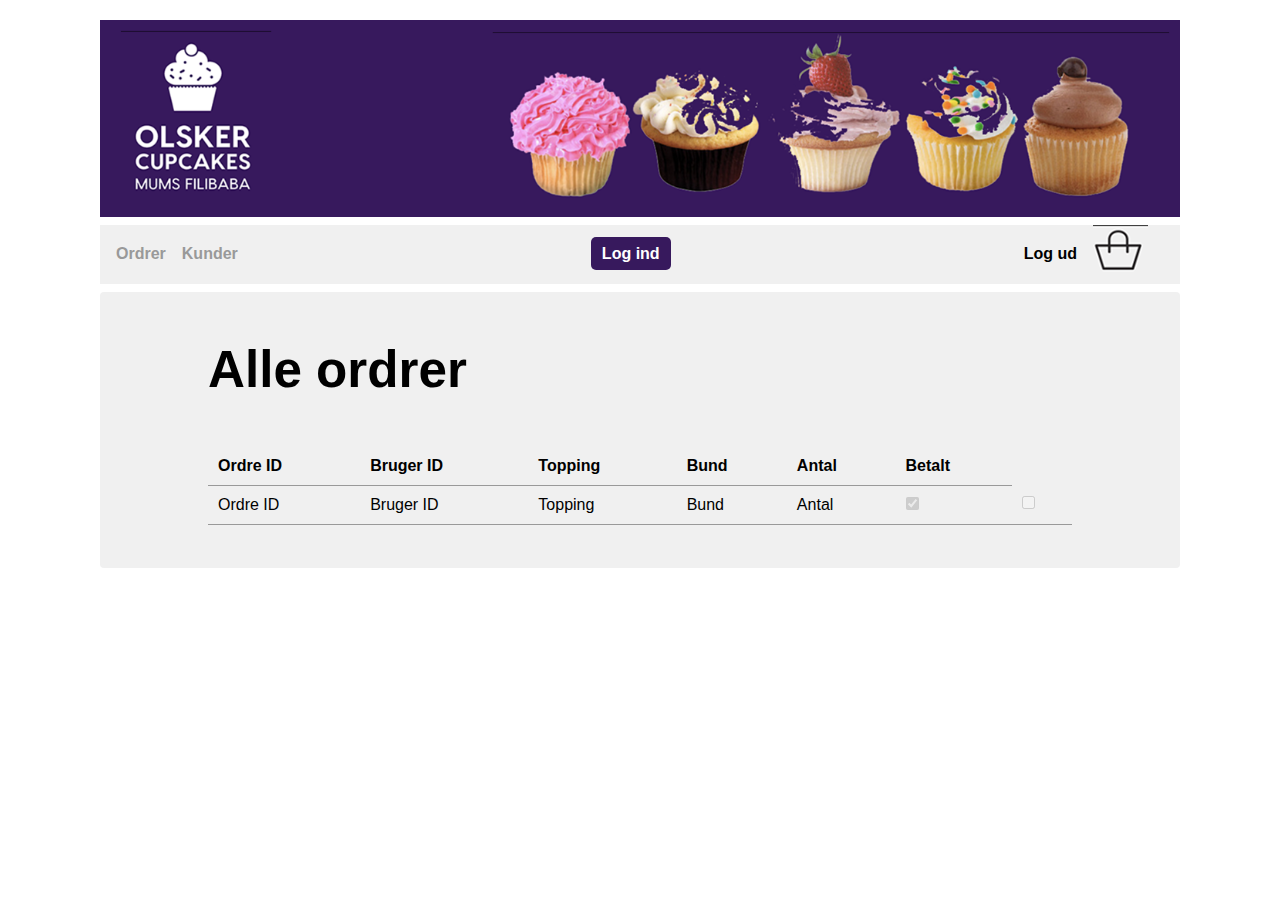
==== src/main/resources/templates/admin.html @ e1f92b06 "Added order page for admins to view all orders." ====
<!DOCTYPE html>
<html xmlns="http://www.w3.org/1999/xhtml" xmlns:th="http://www.thymeleaf.org">
<title>Olskers Cupcakes</title>
<meta charset="UTF-8">
<meta name="viewport" content="width=device-width, initial-scale=1.0">
<link href="../public/css/styles.css" th:href="@{/public/css/styles.css}" rel="stylesheet"/>
<script src="../public/js/scripts.js" th:href="@{/public/js/scripts.js}" rel="stylesheet"></script>
</head>
<body>
<div class="wrapper">
    <a th:href="@{/}" id="header-banner" class="desktop">
        <div></div>
    </a>

    <div class="mobile" id="header-banner-mobile">
        <img src="../public/images/logo.png" alt="Cupcake logo">
        <div>
            <h1 class="banner">Olskers cupcakes</h1>
            <h2 class="banner">Mums filibaba</h2>
        </div>
    </div>

    <nav>
        <ul>
            <li class="mobile topnav" id="burger-menu">
                <button class="burger-menu-button" onclick="expandMenu()">
                    <img id="menu-button" src="../public/images/burger_menu.svg" alt="Menu button">
                    <img id="dropdown-button" class="show" src="../public/images/dropdown_button.svg" alt="Menu button">
                </button>
            </li>

            <div id="myLinks">
                <a href="#orders">Ordrer</a>
                <a href="#customers">Kunder</a>
            </div>
            <li class="menu-item desktop"><a href="#orders">Ordrer</a></li>
            <li class="menu-item desktop"><a href="#customers">Kunder</a></li>
            <li class="right-align-nav" th:if="${email == null}">
                <a th:href="@{/login}" id="log-in-button">Log ind</a>
            </li>
            <li class="right-align-nav" th:if="${email != null}">
                <span th:text="${email}"></span>
                <a th:href="@{/logout}">Log ud</a>
            </li>
            <li><a href=""><img id="basket" src="../public/images/basket.png"></a></li>
        </ul>
    </nav>

    <div id="main-content">
        <h1>Alle ordrer</h1>
        <table>
            <thead>
            <tr>
                <th>Ordre ID</th>
                <th>Bruger ID</th>
                <th>Topping</th>
                <th>Bund</th>
                <th>Antal</th>
                <th>Betalt</th>
            </tr>
            </thead>
            <tbody>
            <tr th:each="order : ${orders}">
                <td th:text="${order.id}">Ordre ID</td>
                <td th:text="${order.userId}">Bruger ID</td>
                <td th:text="${order.topping}">Topping</td>
                <td th:text="${order.bottom}">Bund</td>
                <td th:text="${order.amount}">Antal</td>
                <td th:if="${order.isProcessed}">
                    <label for="checked"></label>
                    <input type="checkbox" id="checked" checked disabled>
                </td>
                <td th:if="not ${order.isProcessed}">
                    <label for="unchecked"></label>
                    <input type="checkbox" id="unchecked" disabled>
                </td>
            </tr>
            </tbody>
        </table>
    </div>
</div>
<footer></footer>
</body>
</html>
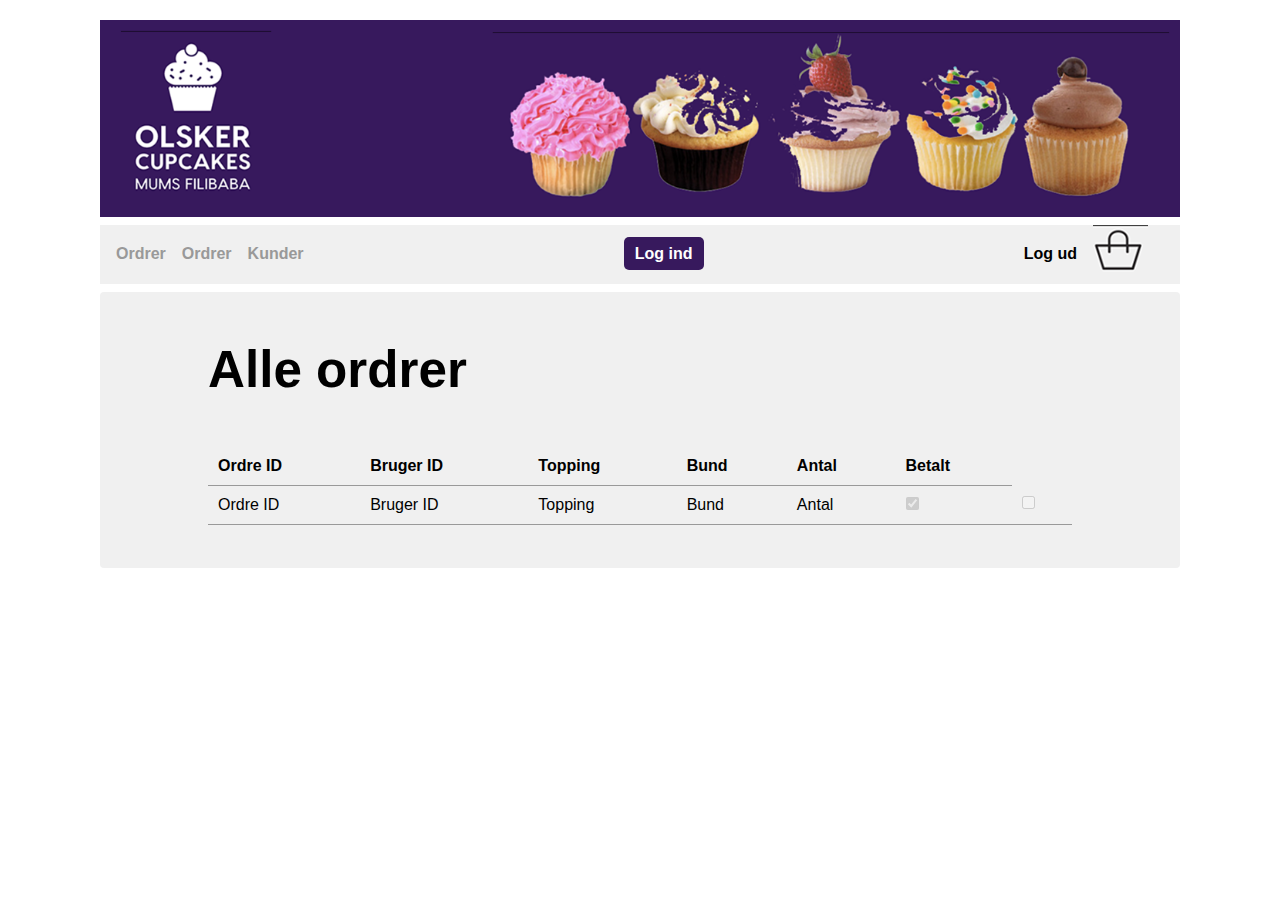
==== commit 35331c3d: "Added admin customer page." ====
--- a/src/main/resources/templates/admin.html
+++ b/src/main/resources/templates/admin.html
@@ -30,11 +30,13 @@
             </li>
 
             <div id="myLinks">
-                <a href="#orders">Ordrer</a>
-                <a href="#customers">Kunder</a>
+                <a href="#orders" th:if="${role == null}">Ordrer</a>
+                <a th:href="@{/admin/orders}" th:if="${role == 'admin'}">Ordrer</a>
+                <a th:href="@{/admin/customers}" th:if="${role == 'admin'}">Kunder</a>
             </div>
-            <li class="menu-item desktop"><a href="#orders">Ordrer</a></li>
-            <li class="menu-item desktop"><a href="#customers">Kunder</a></li>
+            <li class="menu-item desktop" th:if="${role == null}"><a href="#orders">Ordrer</a></li>
+            <li class="menu-item desktop" th:if="${role == 'admin'}"><a th:href="@{/admin/orders}">Ordrer</a></li>
+            <li class="menu-item desktop" th:if="${role == 'admin'}"><a th:href="@{/admin/customers}">Kunder</a></li>
             <li class="right-align-nav" th:if="${email == null}">
                 <a th:href="@{/login}" id="log-in-button">Log ind</a>
             </li>
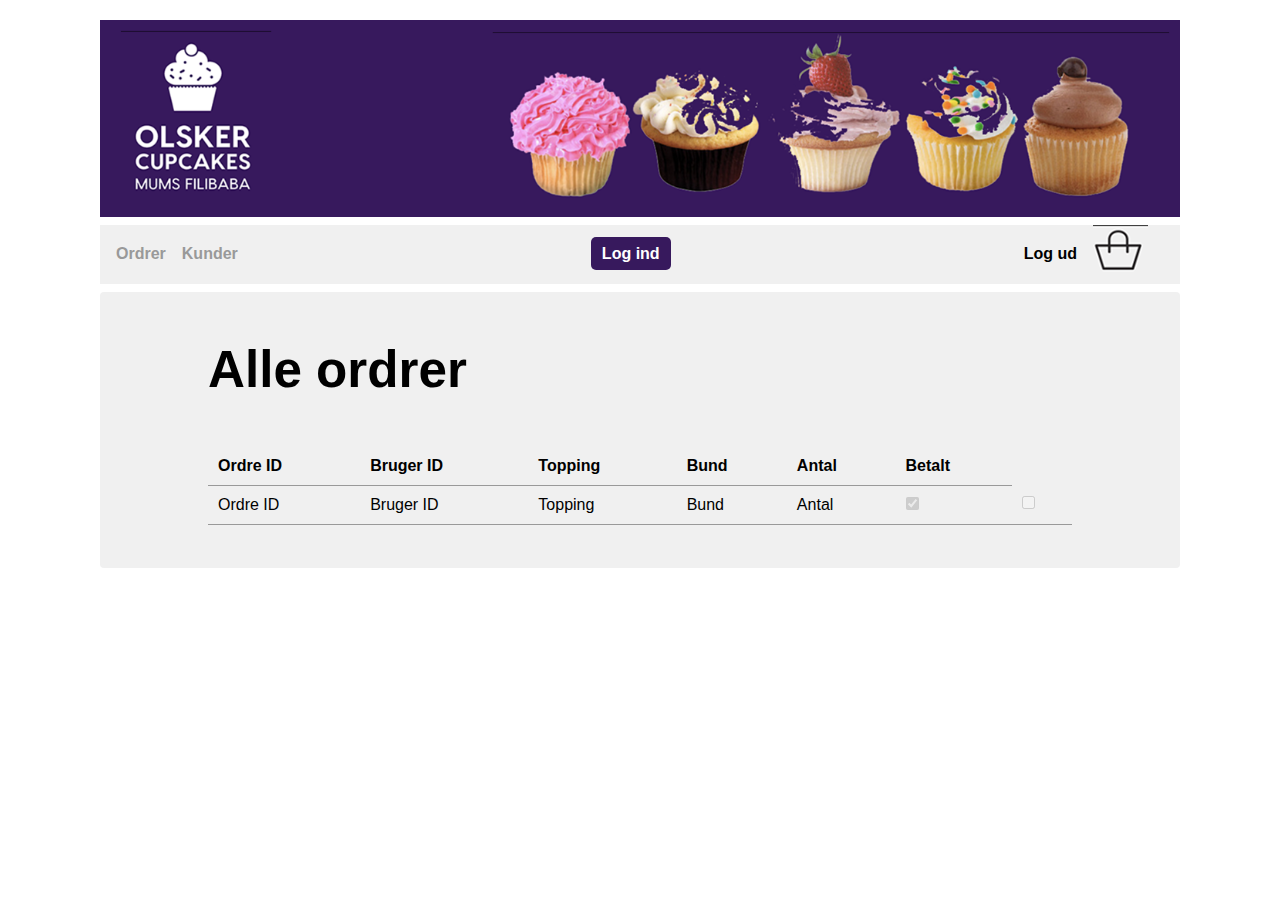
==== commit 379061ff: "Merge pull request #19 from Team-a-A-e2024/features/US-6" ====
--- a/src/main/resources/templates/admin.html
+++ b/src/main/resources/templates/admin.html
@@ -30,13 +30,11 @@
             </li>
 
             <div id="myLinks">
-                <a href="#orders" th:if="${role == null}">Ordrer</a>
-                <a th:href="@{/admin/orders}" th:if="${role == 'admin'}">Ordrer</a>
-                <a th:href="@{/admin/customers}" th:if="${role == 'admin'}">Kunder</a>
+                <a href="#orders">Ordrer</a>
+                <a href="#customers">Kunder</a>
             </div>
-            <li class="menu-item desktop" th:if="${role == null}"><a href="#orders">Ordrer</a></li>
-            <li class="menu-item desktop" th:if="${role == 'admin'}"><a th:href="@{/admin/orders}">Ordrer</a></li>
-            <li class="menu-item desktop" th:if="${role == 'admin'}"><a th:href="@{/admin/customers}">Kunder</a></li>
+            <li class="menu-item desktop"><a href="#orders">Ordrer</a></li>
+            <li class="menu-item desktop"><a href="#customers">Kunder</a></li>
             <li class="right-align-nav" th:if="${email == null}">
                 <a th:href="@{/login}" id="log-in-button">Log ind</a>
             </li>
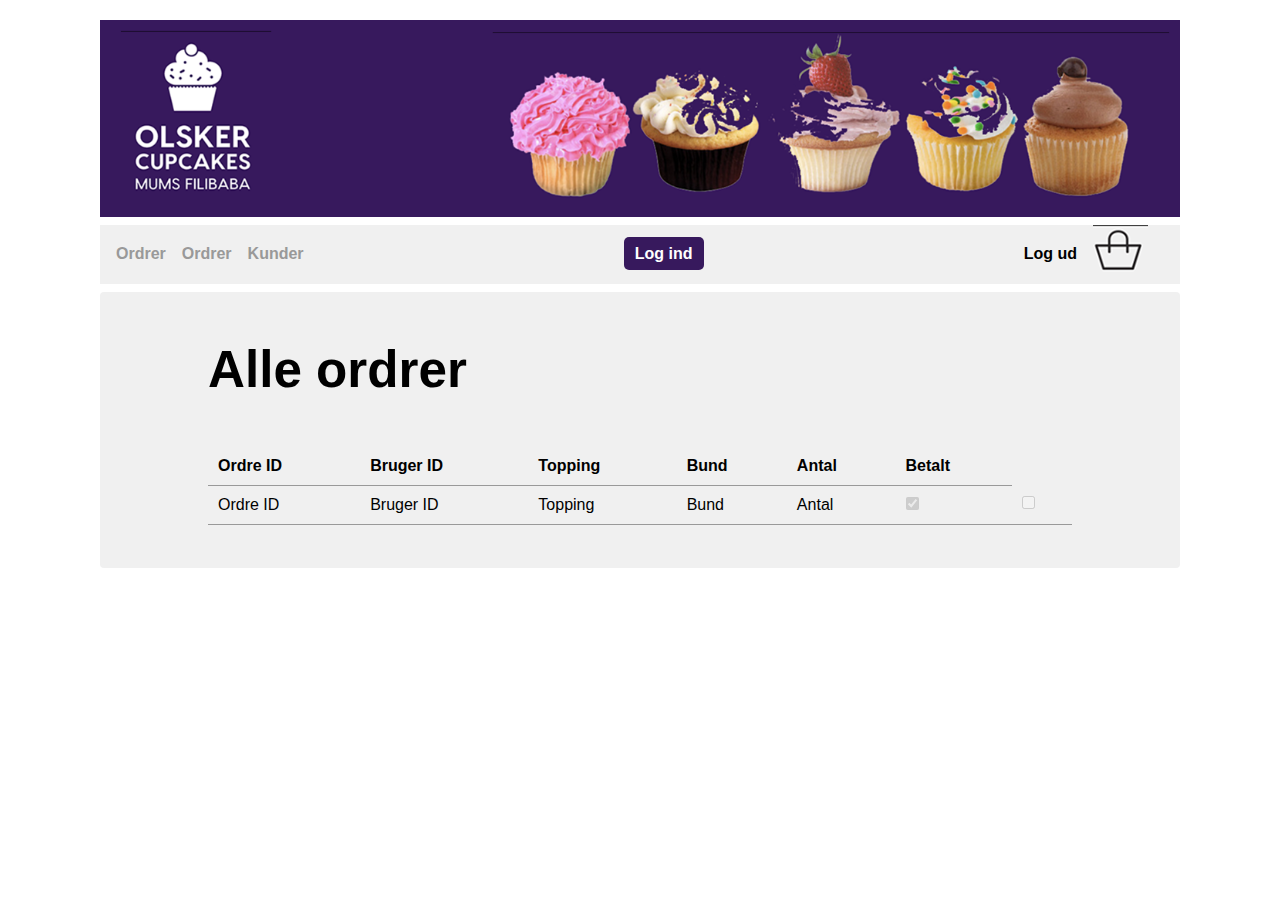
==== commit 314f548d: "Merge pull request #20 from Team-a-A-e2024/features/US-7" ====
--- a/src/main/resources/templates/admin.html
+++ b/src/main/resources/templates/admin.html
@@ -30,11 +30,13 @@
             </li>
 
             <div id="myLinks">
-                <a href="#orders">Ordrer</a>
-                <a href="#customers">Kunder</a>
+                <a href="#orders" th:if="${role == null}">Ordrer</a>
+                <a th:href="@{/admin/orders}" th:if="${role == 'admin'}">Ordrer</a>
+                <a th:href="@{/admin/customers}" th:if="${role == 'admin'}">Kunder</a>
             </div>
-            <li class="menu-item desktop"><a href="#orders">Ordrer</a></li>
-            <li class="menu-item desktop"><a href="#customers">Kunder</a></li>
+            <li class="menu-item desktop" th:if="${role == null}"><a href="#orders">Ordrer</a></li>
+            <li class="menu-item desktop" th:if="${role == 'admin'}"><a th:href="@{/admin/orders}">Ordrer</a></li>
+            <li class="menu-item desktop" th:if="${role == 'admin'}"><a th:href="@{/admin/customers}">Kunder</a></li>
             <li class="right-align-nav" th:if="${email == null}">
                 <a th:href="@{/login}" id="log-in-button">Log ind</a>
             </li>
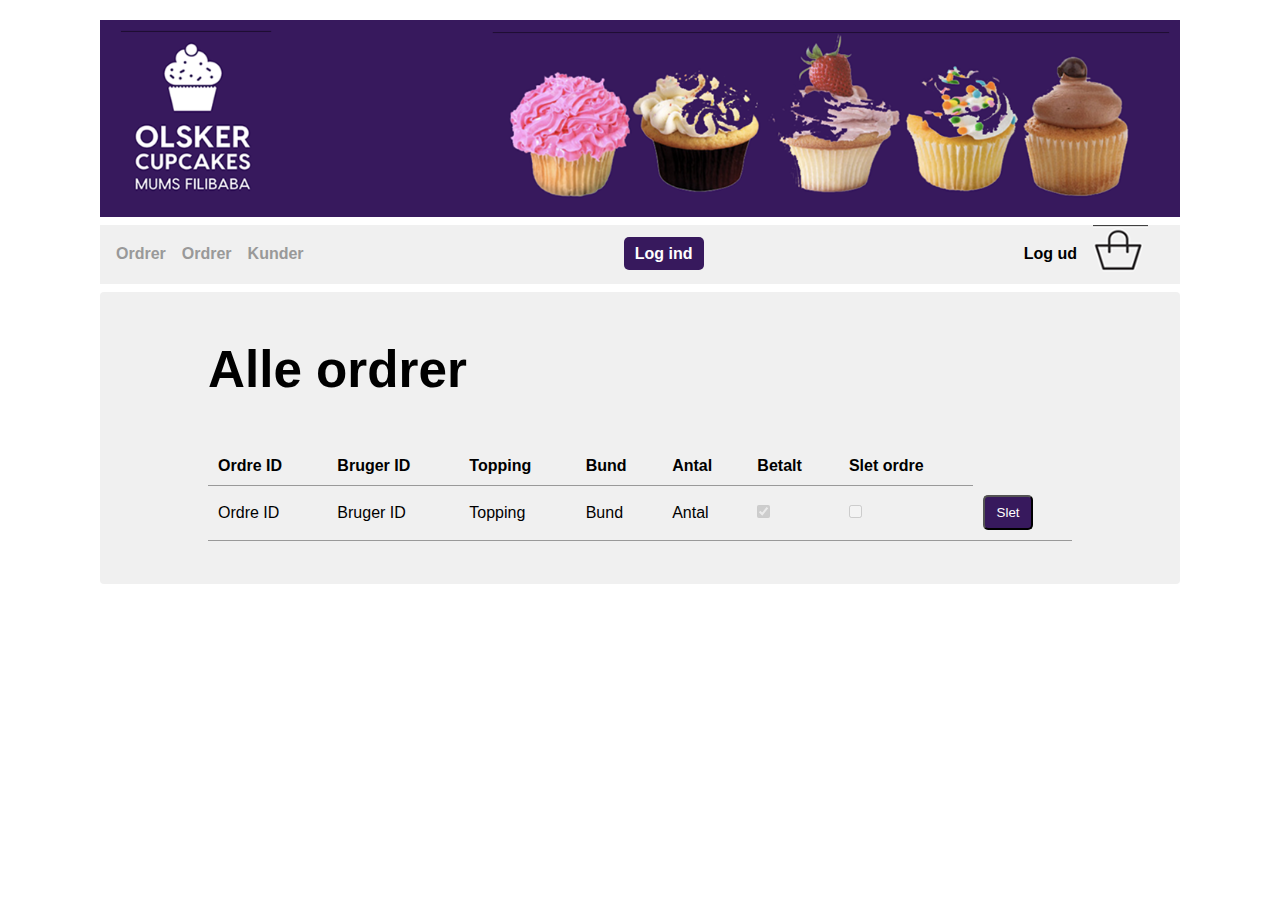
==== commit c4f81d4c: "Added delete button on Admin Orders page." ====
--- a/src/main/resources/templates/admin.html
+++ b/src/main/resources/templates/admin.html
@@ -59,6 +59,7 @@
                 <th>Bund</th>
                 <th>Antal</th>
                 <th>Betalt</th>
+                <th>Slet ordre</th>
             </tr>
             </thead>
             <tbody>
@@ -76,6 +77,11 @@
                     <label for="unchecked"></label>
                     <input type="checkbox" id="unchecked" disabled>
                 </td>
+                <td>
+                    <form method="post">
+                        <button type="submit" th:formaction="@{/order/delete/{id}(id=${order.id})}">Slet</button>
+                    </form>
+                </td>
             </tr>
             </tbody>
         </table>
